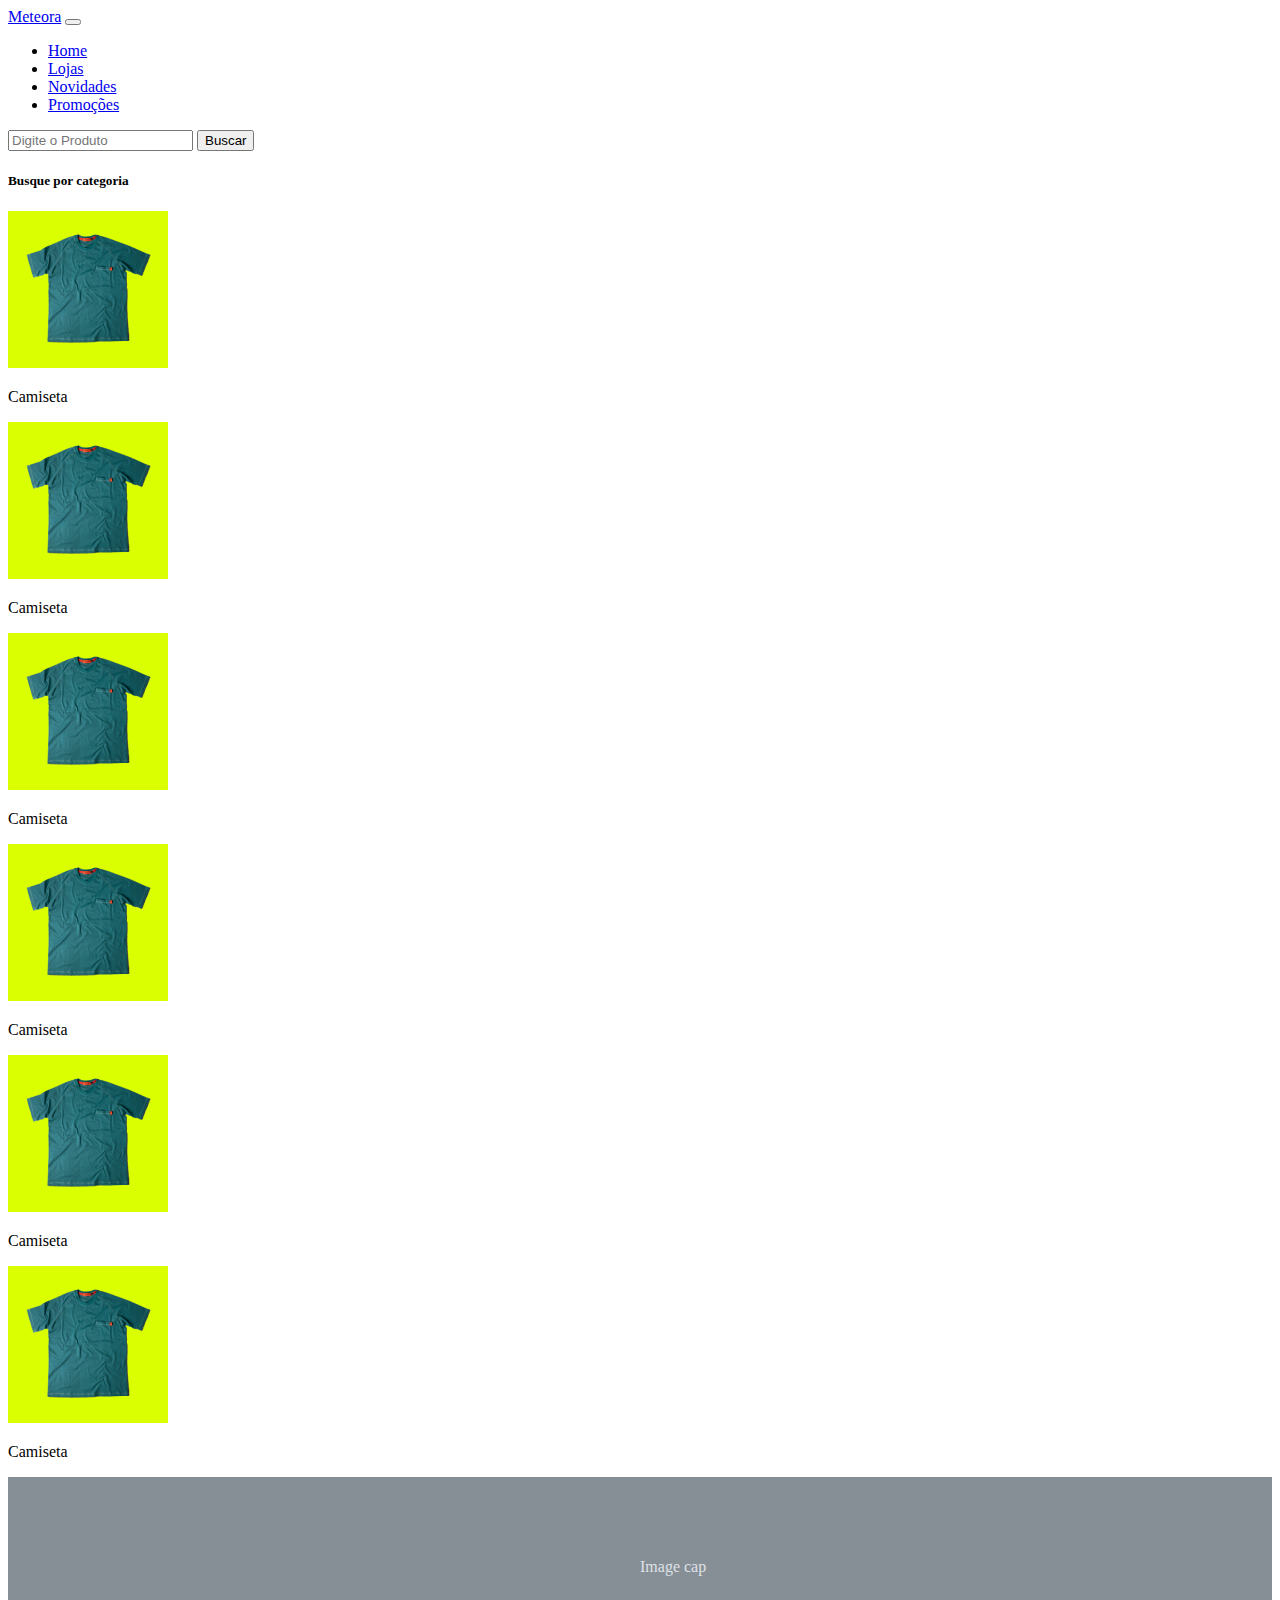
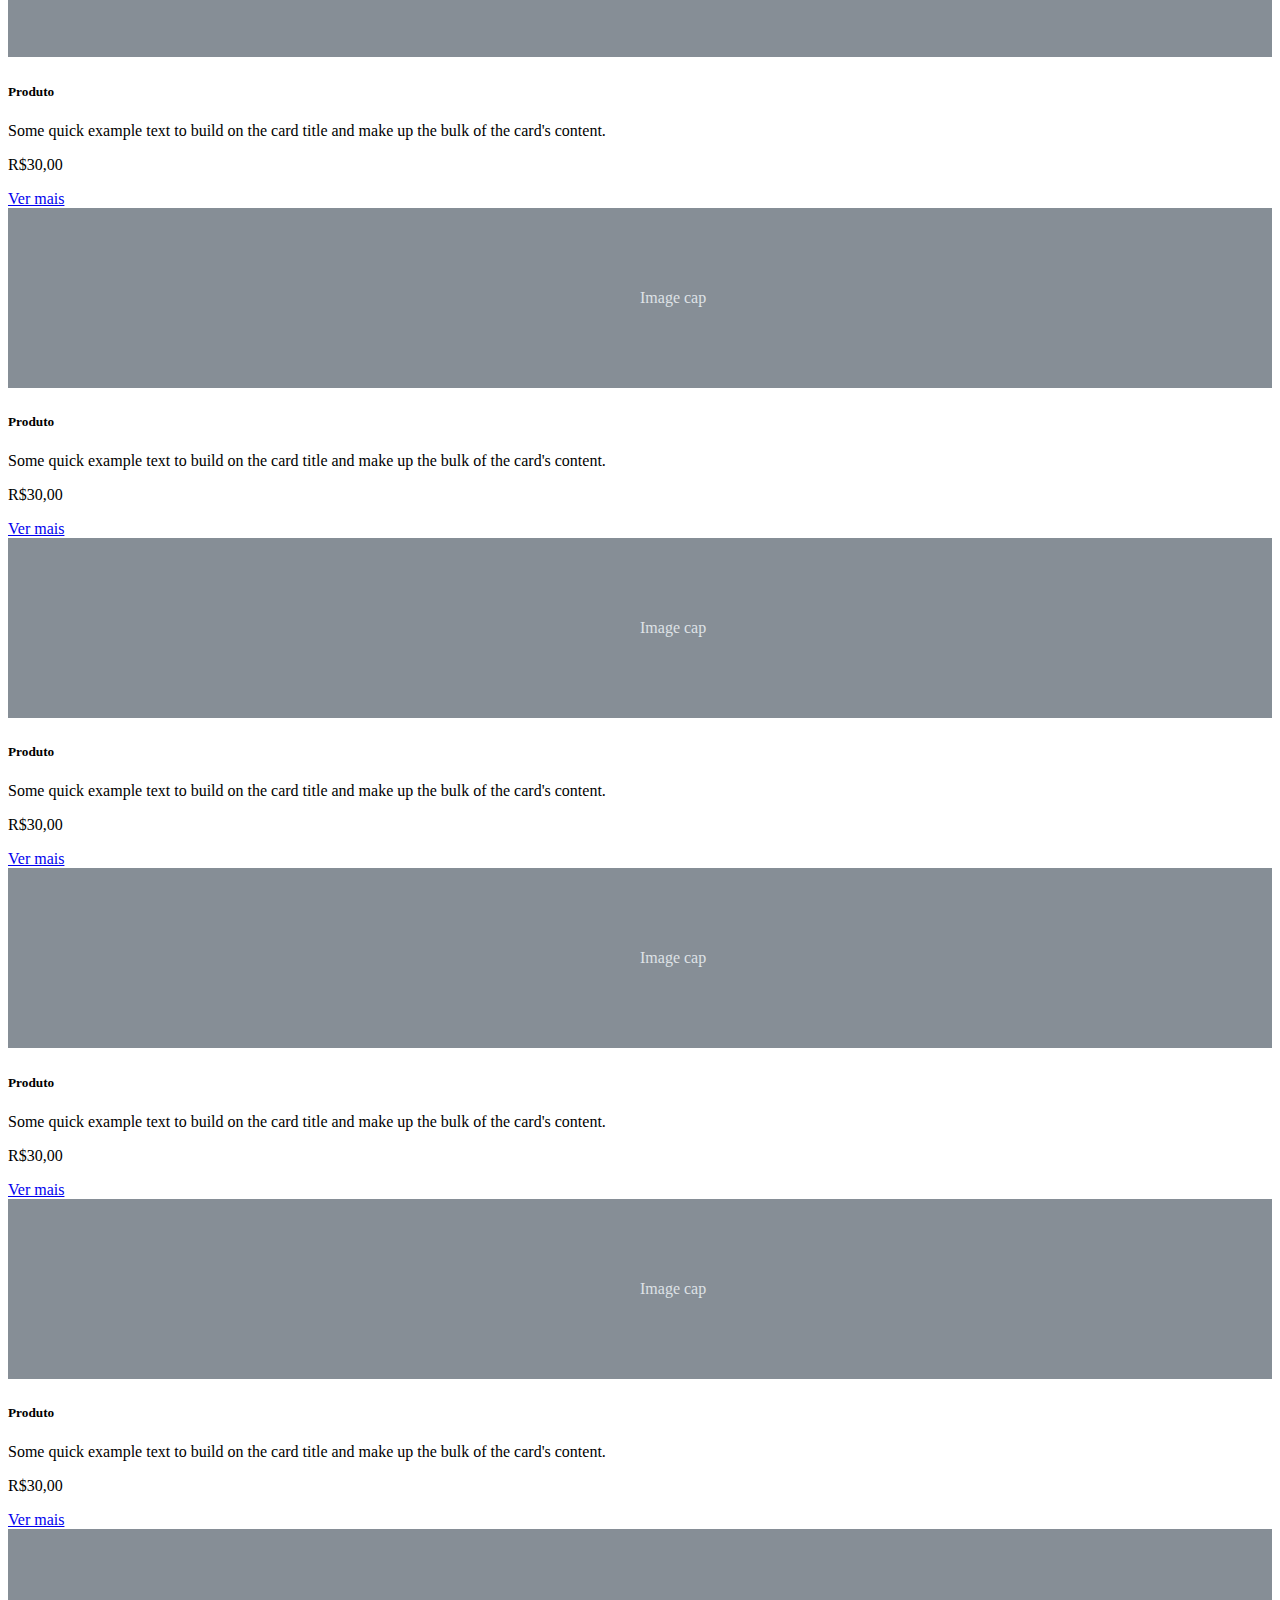
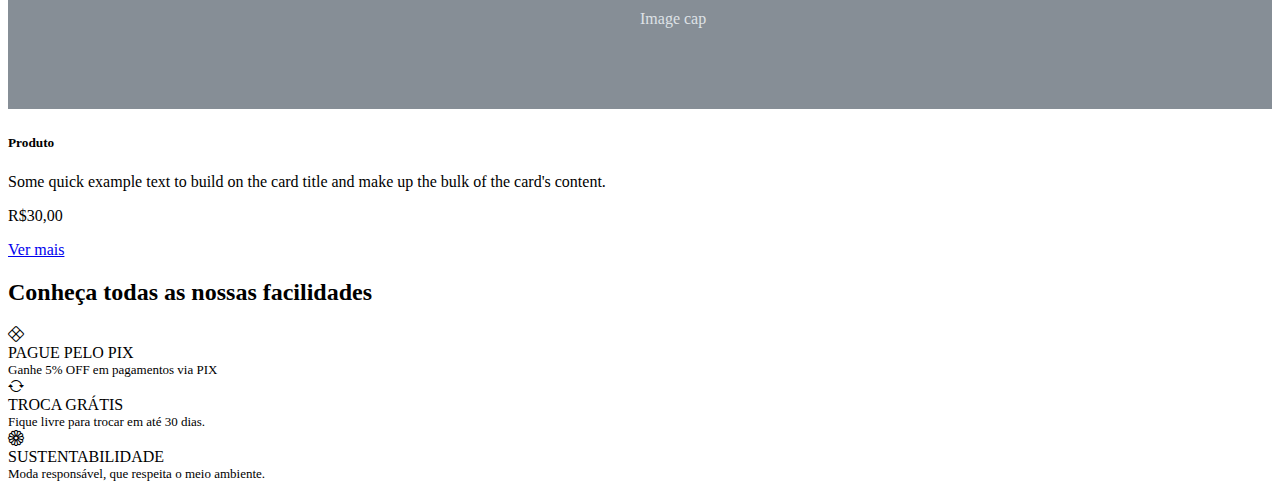
==== meteora/index.html @ bd333488 "Projeto meteora" ====
<!DOCTYPE html>
<html lang="en">

<head>
    <meta charset="UTF-8">
    <meta name="viewport" content="width=device-width, initial-scale=1.0">
    <link href="https://cdn.jsdelivr.net/npm/bootstrap@5.3.2/dist/css/bootstrap.min.css" rel="stylesheet"
        integrity="sha384-T3c6CoIi6uLrA9TneNEoa7RxnatzjcDSCmG1MXxSR1GAsXEV/Dwwykc2MPK8M2HN" crossorigin="anonymous">
    <link rel="stylesheet" href="https://cdn.jsdelivr.net/npm/bootstrap-icons@1.11.1/font/bootstrap-icons.css">
    <link rel="stylesheet" href="styles.css">
    <title>Meteora</title>
</head>

<body>

    <nav class="navbar navbar-expand-md bg-body-tertiary">

        <div class="container-fluid">
            <a class="navbar-brand" href="#">Meteora</a>
            <button class="navbar-toggler" type="button" data-bs-toggle="collapse"
                data-bs-target="#navbarSupportedContent" aria-controls="navbarSupportedContent" aria-expanded="false"
                aria-label="Toggle navigation">
                <span class="navbar-toggler-icon"></span>
            </button>
            <div class="collapse navbar-collapse" id="navbarSupportedContent">
                <ul class="navbar-nav me-auto ">
                    <li class="nav-item">
                        <a class="nav-link active" aria-current="page" href="#">Home</a>
                    </li>
                    <li class="nav-item">
                        <a class="nav-link" href="#">Lojas</a>
                    </li>
                    <li class="nav-item">
                        <a class="nav-link" href="#">Novidades</a>
                    </li>
                    <li class="nav-item">
                        <a class="nav-link" href="#">Promoções</a>
                    </li>
                </ul>
                <form class="d-flex" role="search">
                    <input class="form-control me-2" type="search" placeholder="Digite o Produto" aria-label="Search">
                    <button class="btn btn-outline-success" type="submit">Buscar</button>
                </form>
            </div>
        </div>

    </nav>

    

    <!-- <div id="carouselExampleCaptions" class="carousel slide" data-bs-ride="carousel">
        <div class="carousel-indicators">
            <button type="button" data-bs-target="#carouselExampleCaptions" data-bs-slide-to="0" class="active"
                aria-current="true" aria-label="Slide 1"></button>
            <button type="button" data-bs-target="#carouselExampleCaptions" data-bs-slide-to="1"
                aria-label="Slide 2"></button>
            <button type="button" data-bs-target="#carouselExampleCaptions" data-bs-slide-to="2"
                aria-label="Slide 3"></button>
        </div>
        <div class="carousel-inner">
            <div class="carousel-item active">
                <svg class="bd-placeholder-img bd-placeholder-img-lg d-block w-100" width="800" height="400"
                    xmlns="http://www.w3.org/2000/svg" role="img" aria-label="Placeholder: First slide"
                    preserveAspectRatio="xMidYMid slice" focusable="false">
                    <title>Placeholder</title>
                    <rect width="100%" height="100%" fill="#777"></rect><text x="50%" y="50%" fill="#555"
                        dy=".3em">First slide</text>
                </svg>
                <div class="carousel-caption d-none d-md-block">
                    <h5>First slide label</h5>
                    <p>Some representative placeholder content for the first slide.</p>
                </div>
            </div>
            <div class="carousel-item">
                <svg class="bd-placeholder-img bd-placeholder-img-lg d-block w-100" width="800" height="400"
                    xmlns="http://www.w3.org/2000/svg" role="img" aria-label="Placeholder: Second slide"
                    preserveAspectRatio="xMidYMid slice" focusable="false">
                    <title>Placeholder</title>
                    <rect width="100%" height="100%" fill="#666"></rect><text x="50%" y="50%" fill="#444"
                        dy=".3em">Second slide</text>
                </svg>
                <div class="carousel-caption d-none d-md-block">
                    <h5>Second slide label</h5>
                    <p>Some representative placeholder content for the second slide.</p>
                </div>
            </div>
            <div class="carousel-item">
                <svg class="bd-placeholder-img bd-placeholder-img-lg d-block w-100" width="800" height="400"
                    xmlns="http://www.w3.org/2000/svg" role="img" aria-label="Placeholder: Third slide"
                    preserveAspectRatio="xMidYMid slice" focusable="false">
                    <title>Placeholder</title>
                    <rect width="100%" height="100%" fill="#555"></rect><text x="50%" y="50%" fill="#333"
                        dy=".3em">Third slide</text>
                </svg>
                <div class="carousel-caption d-none d-md-block">
                    <h5>Third slide label</h5>
                    <p>Some representative placeholder content for the third slide.</p>
                </div>
            </div>
        </div>
        <button class="carousel-control-prev" type="button" data-bs-target="#carouselExampleCaptions"
            data-bs-slide="prev">
            <span class="carousel-control-prev-icon" aria-hidden="true"></span>
            <span class="visually-hidden">Previous</span>
        </button>
        <button class="carousel-control-next" type="button" data-bs-target="#carouselExampleCaptions"
            data-bs-slide="next">
            <span class="carousel-control-next-icon" aria-hidden="true"></span>
            <span class="visually-hidden">Next</span>
        </button>
    </div> -->

    <h5 class="text-center">Busque por categoria</h5>

    <div class=" container row g-4 mx-auto ">

        <div class="col-6 col-md-4 col-xxl-2">
            <div class="card">
                <img class="card-img-top" src="assets/images/camiseta.png" alt="Card image cap">
                <div class="card-header bg-black">
                    <p class="text-center text-white">Camiseta</p>
                </div>
            </div>
        </div>

        <div class="col-6 col-md-4 col-xxl-2">
            <div class="card">
                <img class="card-img-top" src="assets/images/camiseta.png" alt="Card image cap">
                <div class="card-header bg-black">
                    <p class="text-center text-white">Camiseta</p>
                </div>
            </div>
        </div>

        <div class="col-6 col-md-4 col-xxl-2">
            <div class="card">
                <img class="card-img-top" src="assets/images/camiseta.png" alt="Card image cap">
                <div class="card-header bg-black">
                    <p class="text-center text-white">Camiseta</p>
                </div>
            </div>
        </div>

        <div class="col-6 col-md-4 col-xxl-2">
            <div class="card">
                <img class="card-img-top" src="assets/images/camiseta.png" alt="Card image cap">
                <div class="card-header bg-black">
                    <p class="text-center text-white">Camiseta</p>
                </div>
            </div>
        </div>

        <div class="col-6 col-md-4 col-xxl-2">
            <div class="card">
                <img class="card-img-top" src="assets/images/camiseta.png" alt="Card image cap">
                <div class="card-header bg-black">
                    <p class="text-center text-white">Camiseta</p>
                </div>
            </div>
        </div>

        <div class="col-6 col-md-4 col-xxl-2">
            <div class="card">
                <img class="card-img-top" src="assets/images/camiseta.png" alt="Card image cap">
                <div class="card-header bg-black">
                    <p class="text-center text-white">Camiseta</p>
                </div>
            </div>
        </div>

    </div>

    <div class="container row mx-auto">

        <div class="col-12 col-md-6 col-xxl-4 pb-4">
            <div class="card">
                <svg class="bd-placeholder-img card-img-top" width="100%" height="180"
                    xmlns="http://www.w3.org/2000/svg" role="img" aria-label="Placeholder: Image cap"
                    preserveAspectRatio="xMidYMid slice" focusable="false">
                    <title>Placeholder</title>
                    <rect width="100%" height="100%" fill="#868e96"></rect><text x="50%" y="50%" fill="#dee2e6"
                        dy=".3em">Image
                        cap</text>
                </svg>
                <div class="card-body">
                    <h5 class="card-title">Produto</h5>
                    <p class="card-text">Some quick example text to build on the card title and make up the bulk of the
                        card's
                        content.</p>
                    <p>R$30,00</p>
                    <a href="#" class="btn btn-primary">Ver mais</a>
                </div>
            </div>
        </div>

        <div class="col-12 col-md-6 col-xxl-4 pb-4">
            <div class="card">
                <svg class="bd-placeholder-img card-img-top" width="100%" height="180"
                    xmlns="http://www.w3.org/2000/svg" role="img" aria-label="Placeholder: Image cap"
                    preserveAspectRatio="xMidYMid slice" focusable="false">
                    <title>Placeholder</title>
                    <rect width="100%" height="100%" fill="#868e96"></rect><text x="50%" y="50%" fill="#dee2e6"
                        dy=".3em">Image
                        cap</text>
                </svg>
                <div class="card-body">
                    <h5 class="card-title">Produto</h5>
                    <p class="card-text">Some quick example text to build on the card title and make up the bulk of the
                        card's
                        content.</p>
                    <p>R$30,00</p>
                    <a href="#" class="btn btn-primary">Ver mais</a>
                </div>
            </div>
        </div>

        <div class="col-12 col-md-6 col-xxl-4 pb-4">
            <div class="card">
                <svg class="bd-placeholder-img card-img-top" width="100%" height="180"
                    xmlns="http://www.w3.org/2000/svg" role="img" aria-label="Placeholder: Image cap"
                    preserveAspectRatio="xMidYMid slice" focusable="false">
                    <title>Placeholder</title>
                    <rect width="100%" height="100%" fill="#868e96"></rect><text x="50%" y="50%" fill="#dee2e6"
                        dy=".3em">Image
                        cap</text>
                </svg>
                <div class="card-body">
                    <h5 class="card-title">Produto</h5>
                    <p class="card-text">Some quick example text to build on the card title and make up the bulk of the
                        card's
                        content.</p>
                    <p>R$30,00</p>
                    <a href="#" class="btn btn-primary">Ver mais</a>
                </div>
            </div>
        </div>

        <div class="col-12 col-md-6 col-xxl-4 pb-4">
            <div class="card">
                <svg class="bd-placeholder-img card-img-top" width="100%" height="180"
                    xmlns="http://www.w3.org/2000/svg" role="img" aria-label="Placeholder: Image cap"
                    preserveAspectRatio="xMidYMid slice" focusable="false">
                    <title>Placeholder</title>
                    <rect width="100%" height="100%" fill="#868e96"></rect><text x="50%" y="50%" fill="#dee2e6"
                        dy=".3em">Image
                        cap</text>
                </svg>
                <div class="card-body">
                    <h5 class="card-title">Produto</h5>
                    <p class="card-text">Some quick example text to build on the card title and make up the bulk of the
                        card's
                        content.</p>
                    <p>R$30,00</p>
                    <a href="#" class="btn btn-primary">Ver mais</a>
                </div>
            </div>
        </div>

        <div class="col-12 col-md-6 col-xxl-4 pb-4">
            <div class="card">
                <svg class="bd-placeholder-img card-img-top" width="100%" height="180"
                    xmlns="http://www.w3.org/2000/svg" role="img" aria-label="Placeholder: Image cap"
                    preserveAspectRatio="xMidYMid slice" focusable="false">
                    <title>Placeholder</title>
                    <rect width="100%" height="100%" fill="#868e96"></rect><text x="50%" y="50%" fill="#dee2e6"
                        dy=".3em">Image
                        cap</text>
                </svg>
                <div class="card-body">
                    <h5 class="card-title">Produto</h5>
                    <p class="card-text">Some quick example text to build on the card title and make up the bulk of the
                        card's
                        content.</p>
                    <p>R$30,00</p>
                    <a href="#" class="btn btn-primary">Ver mais</a>
                </div>
            </div>
        </div>

        <div class="col-12 col-md-6 col-xxl-4 pb-4">
            <div class="card">
                <svg class="bd-placeholder-img card-img-top" width="100%" height="180"
                    xmlns="http://www.w3.org/2000/svg" role="img" aria-label="Placeholder: Image cap"
                    preserveAspectRatio="xMidYMid slice" focusable="false">
                    <title>Placeholder</title>
                    <rect width="100%" height="100%" fill="#868e96"></rect><text x="50%" y="50%" fill="#dee2e6"
                        dy=".3em">Image
                        cap</text>
                </svg>
                <div class="card-body">
                    <h5 class="card-title">Produto</h5>
                    <p class="card-text">Some quick example text to build on the card title and make up the bulk of the
                        card's
                        content.</p>
                    <p>R$30,00</p>
                    <a href="#" class="btn btn-primary">Ver mais</a>
                </div>
            </div>
        </div>

    </div>

    <section class="pb-4">

        <h2 class="text-center">Conheça todas as nossas facilidades</h2>

        <div class="d-flex flex-column flex-lg-row align-items-center justify-content-center gap-3 px-3">
            <div class="divs-facilidades d-flex align-items-center">
                <div><i class="bi bi-x-diamond fs-1"></i></div>
                <div>
                    <div class="ms-3 mb-1">PAGUE PELO PIX</div>
                    <div class="texto-menor ms-3">Ganhe 5% OFF em
                        pagamentos via PIX</div>
                </div>
            </div>

            <div class="divs-facilidades d-flex align-items-center">
                <div><i class="bi bi-arrow-repeat fs-1"></i></div>
                <div>
                    <div class="ms-3 mb-1">TROCA GRÁTIS</div>
                    <div class="texto-menor ms-3">Fique livre para trocar em até 30 dias.</div>
                </div>
            </div>

            <div class="divs-facilidades d-flex align-items-center">
                <div><i class="bi bi-flower1 fs-1"></i></div>
                <div>
                    <div class="ms-3 mb-1">SUSTENTABILIDADE</div>
                    <div class="texto-menor ms-3">Moda responsável, que respeita o meio ambiente.</div>
                </div>
            </div>
        </div>

    </section>


    <script src="https://cdn.jsdelivr.net/npm/bootstrap@5.3.2/dist/js/bootstrap.bundle.min.js"
        integrity="sha384-C6RzsynM9kWDrMNeT87bh95OGNyZPhcTNXj1NW7RuBCsyN/o0jlpcV8Qyq46cDfL"
        crossorigin="anonymous"></script>
</body>

</html>
---- meteora/styles.css ----
.texto-menor {
    font-size: 13px ;
}

.divs-facilidades {
    width: 325px;
}
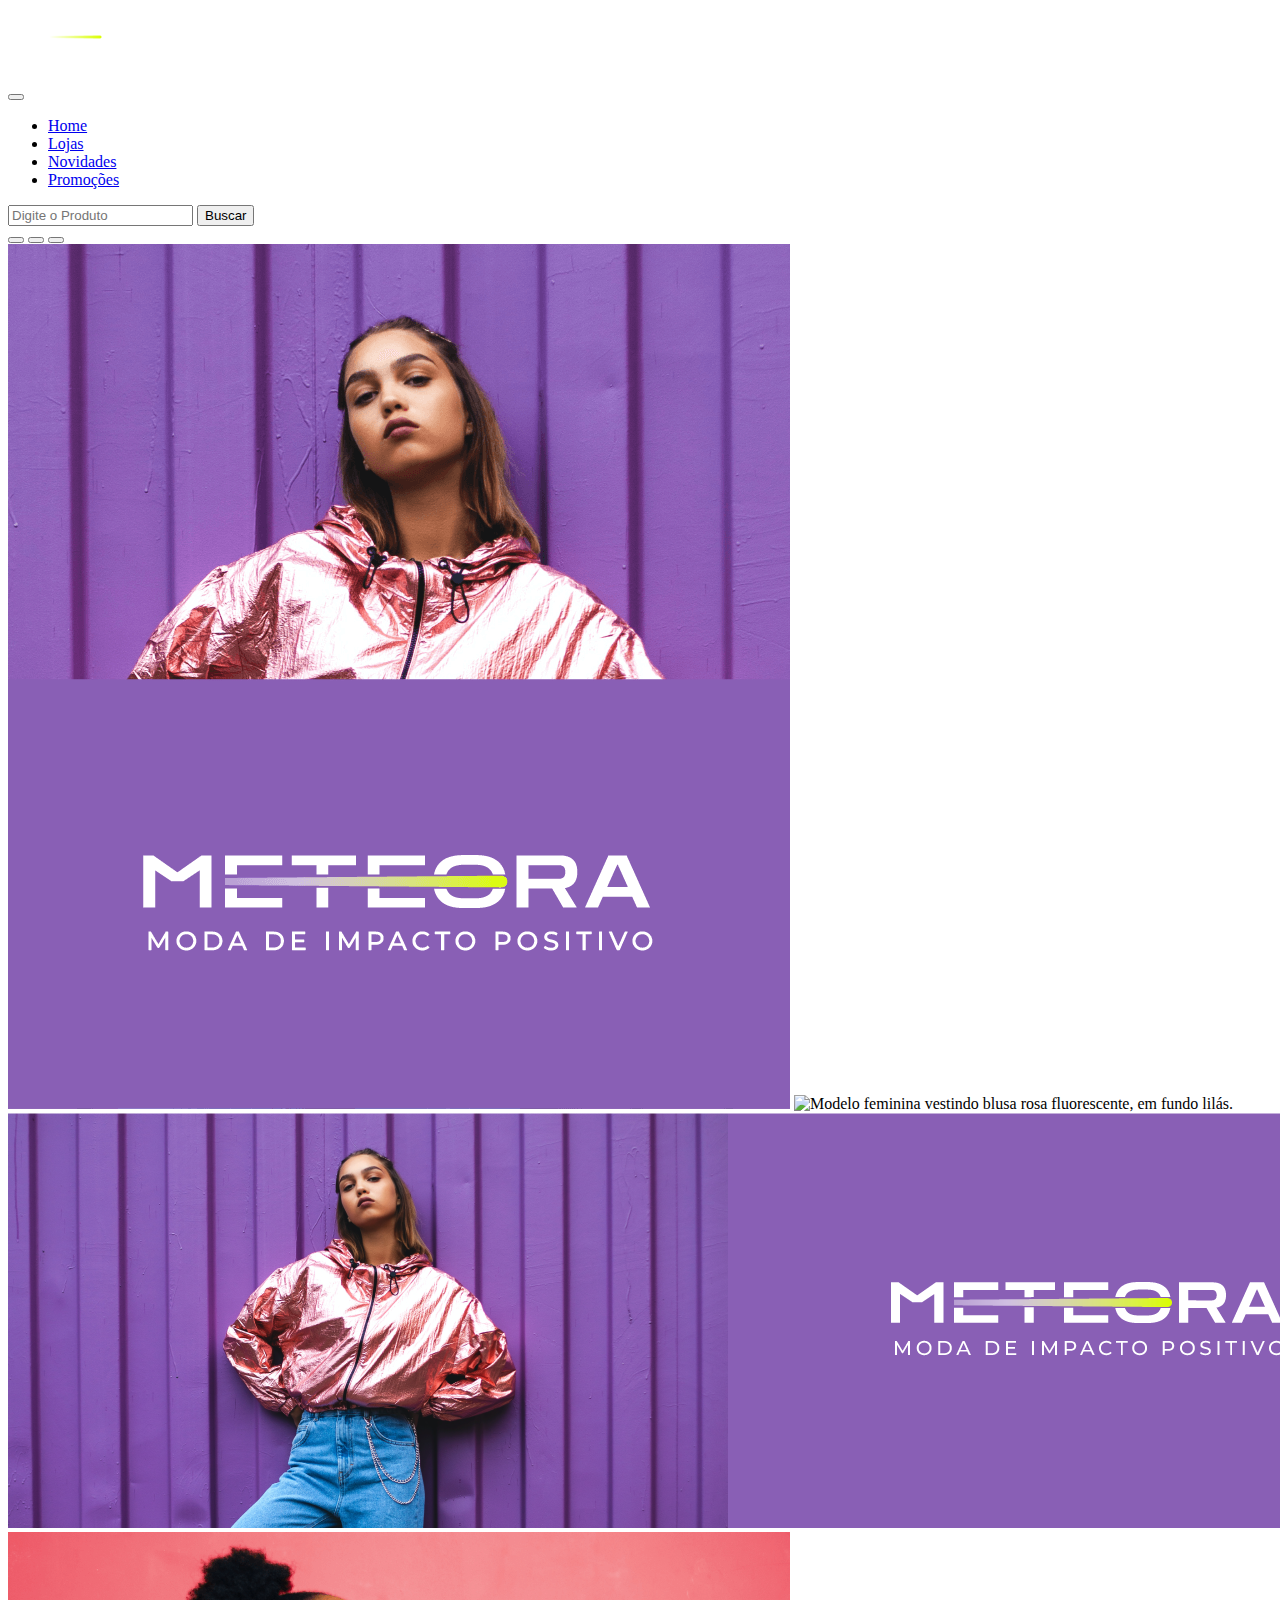
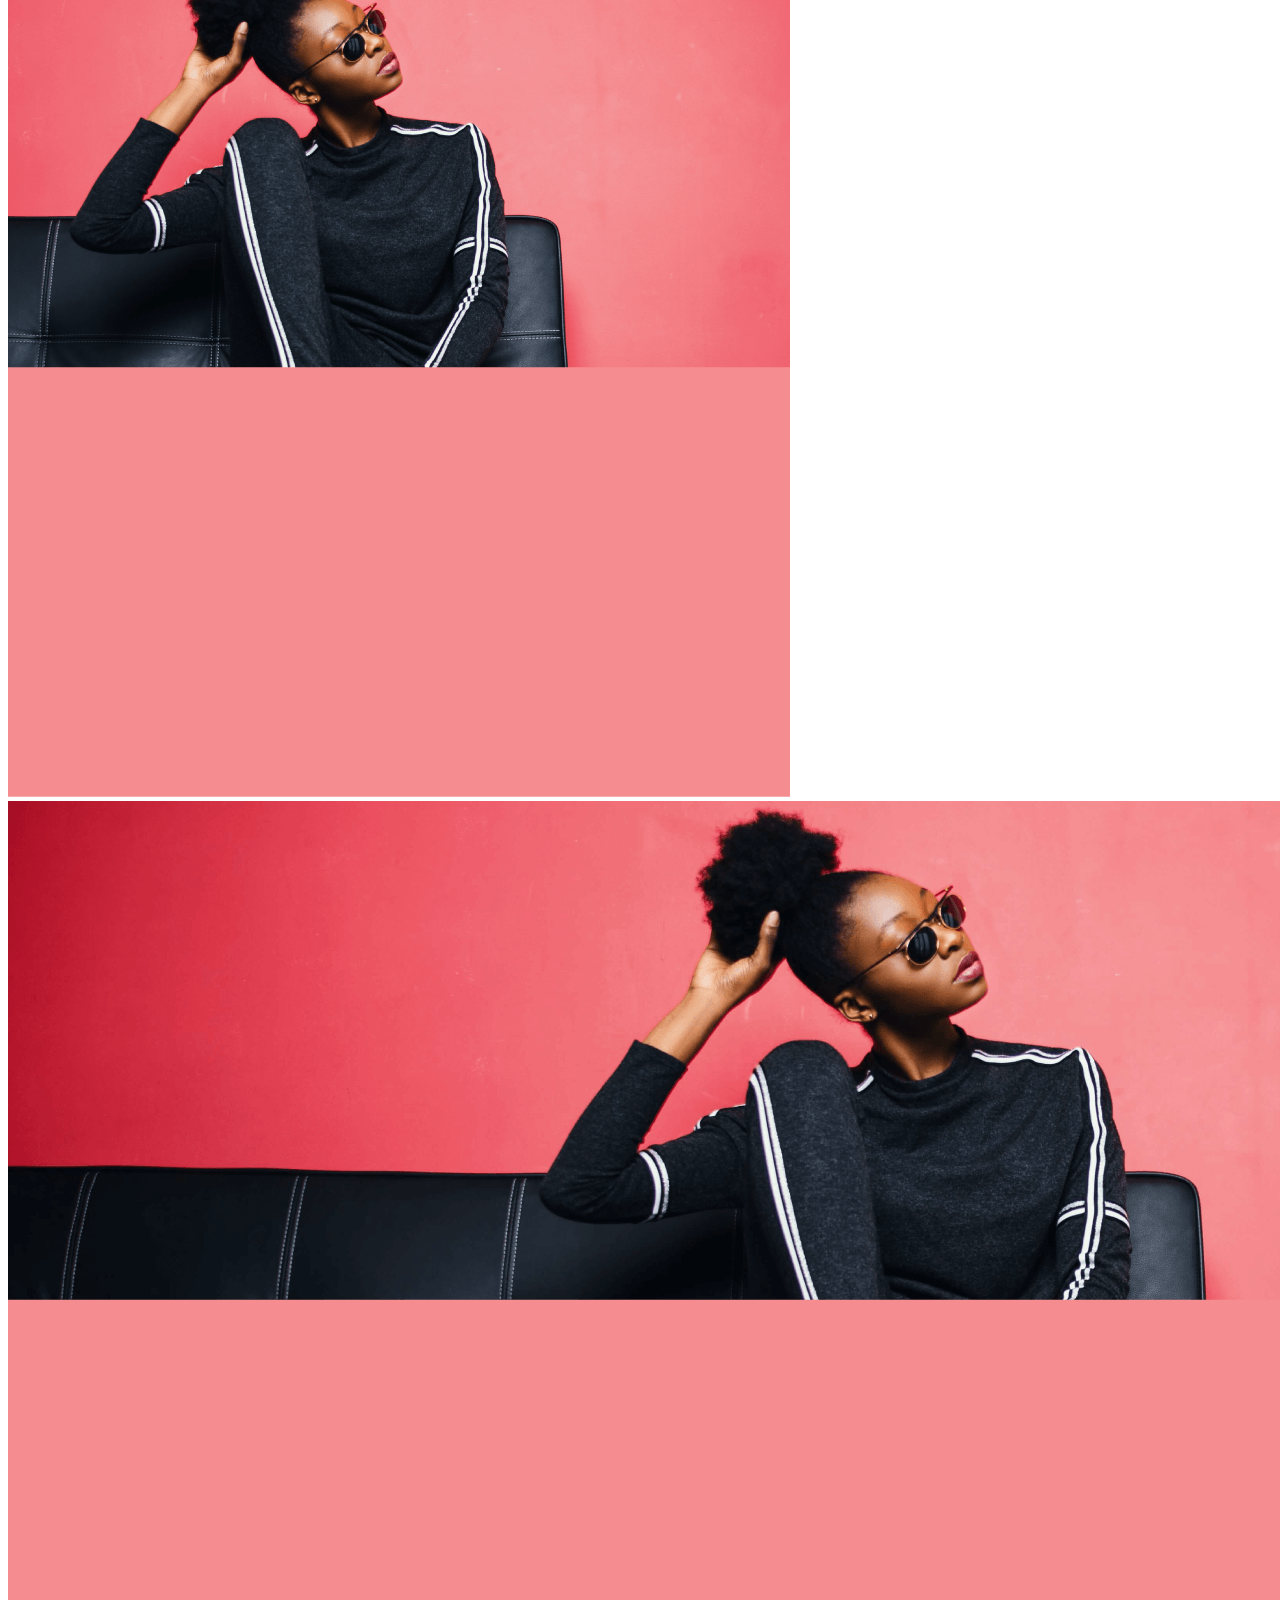
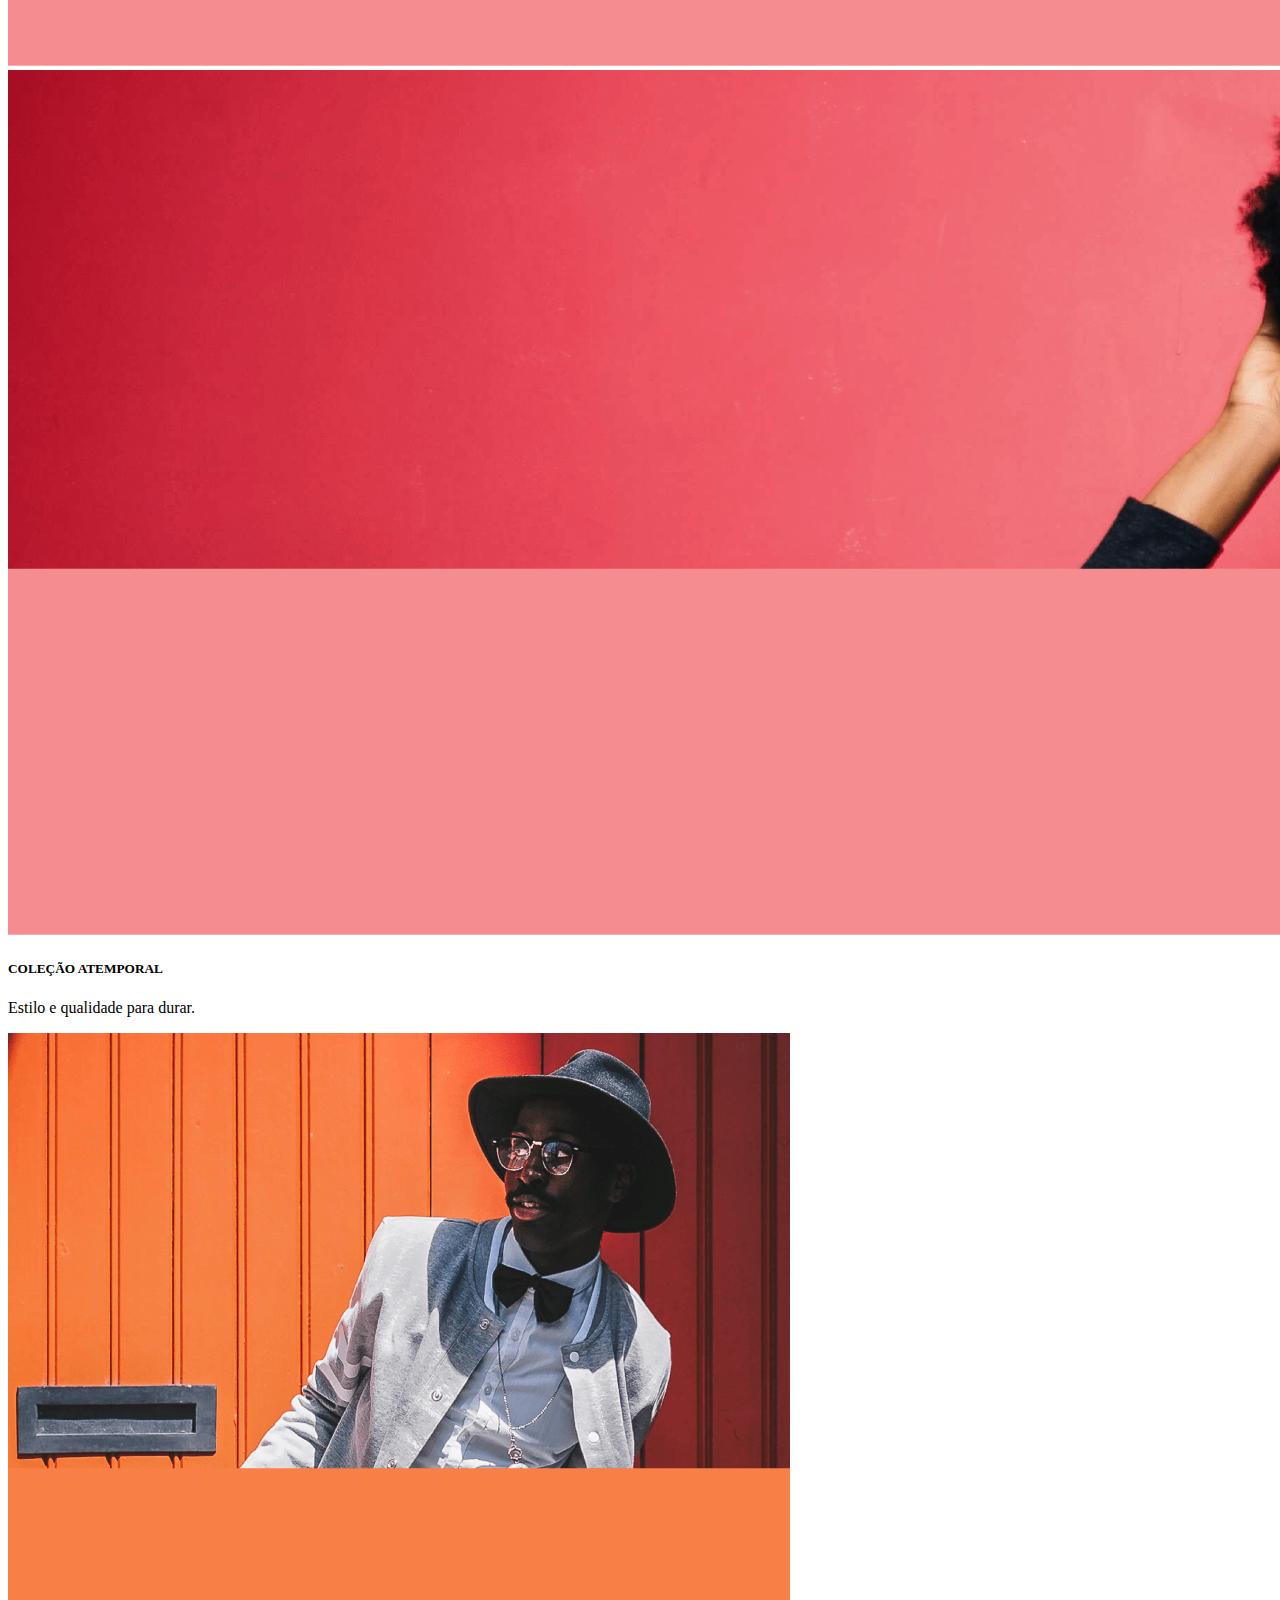
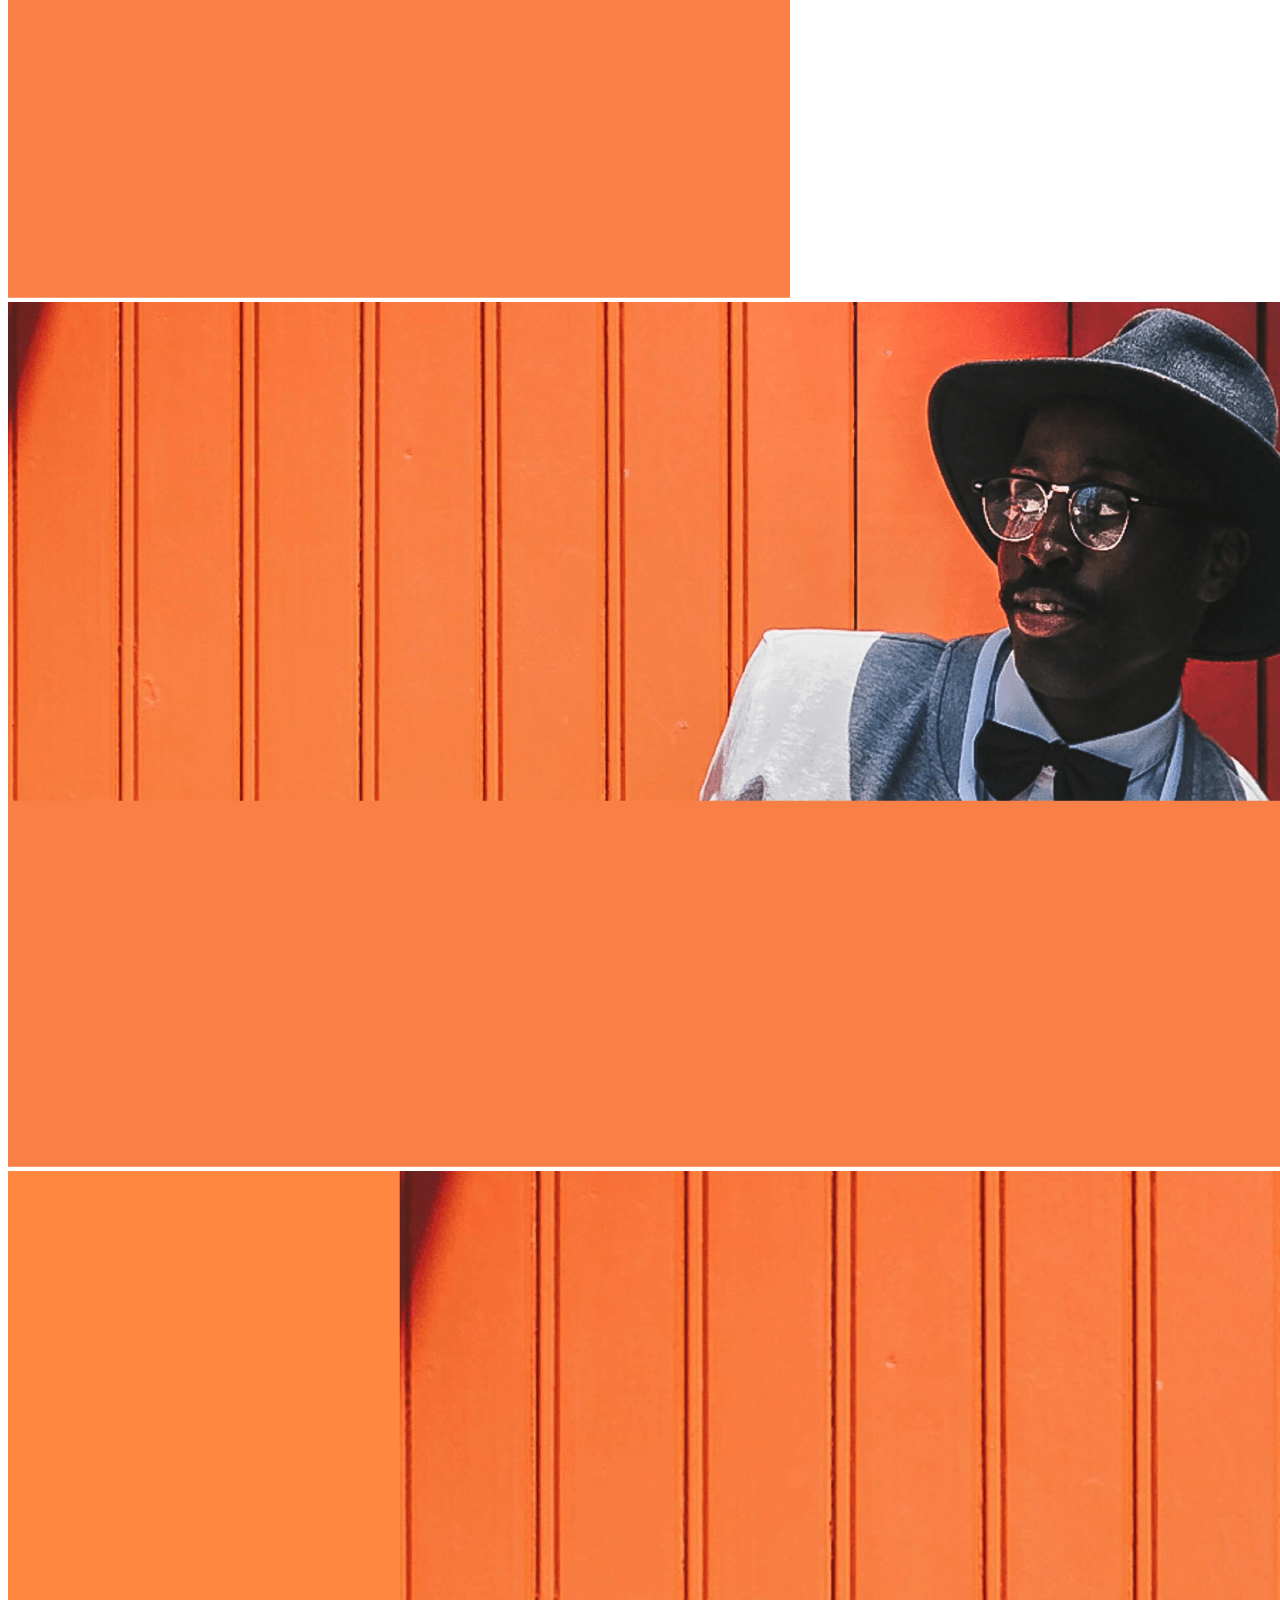
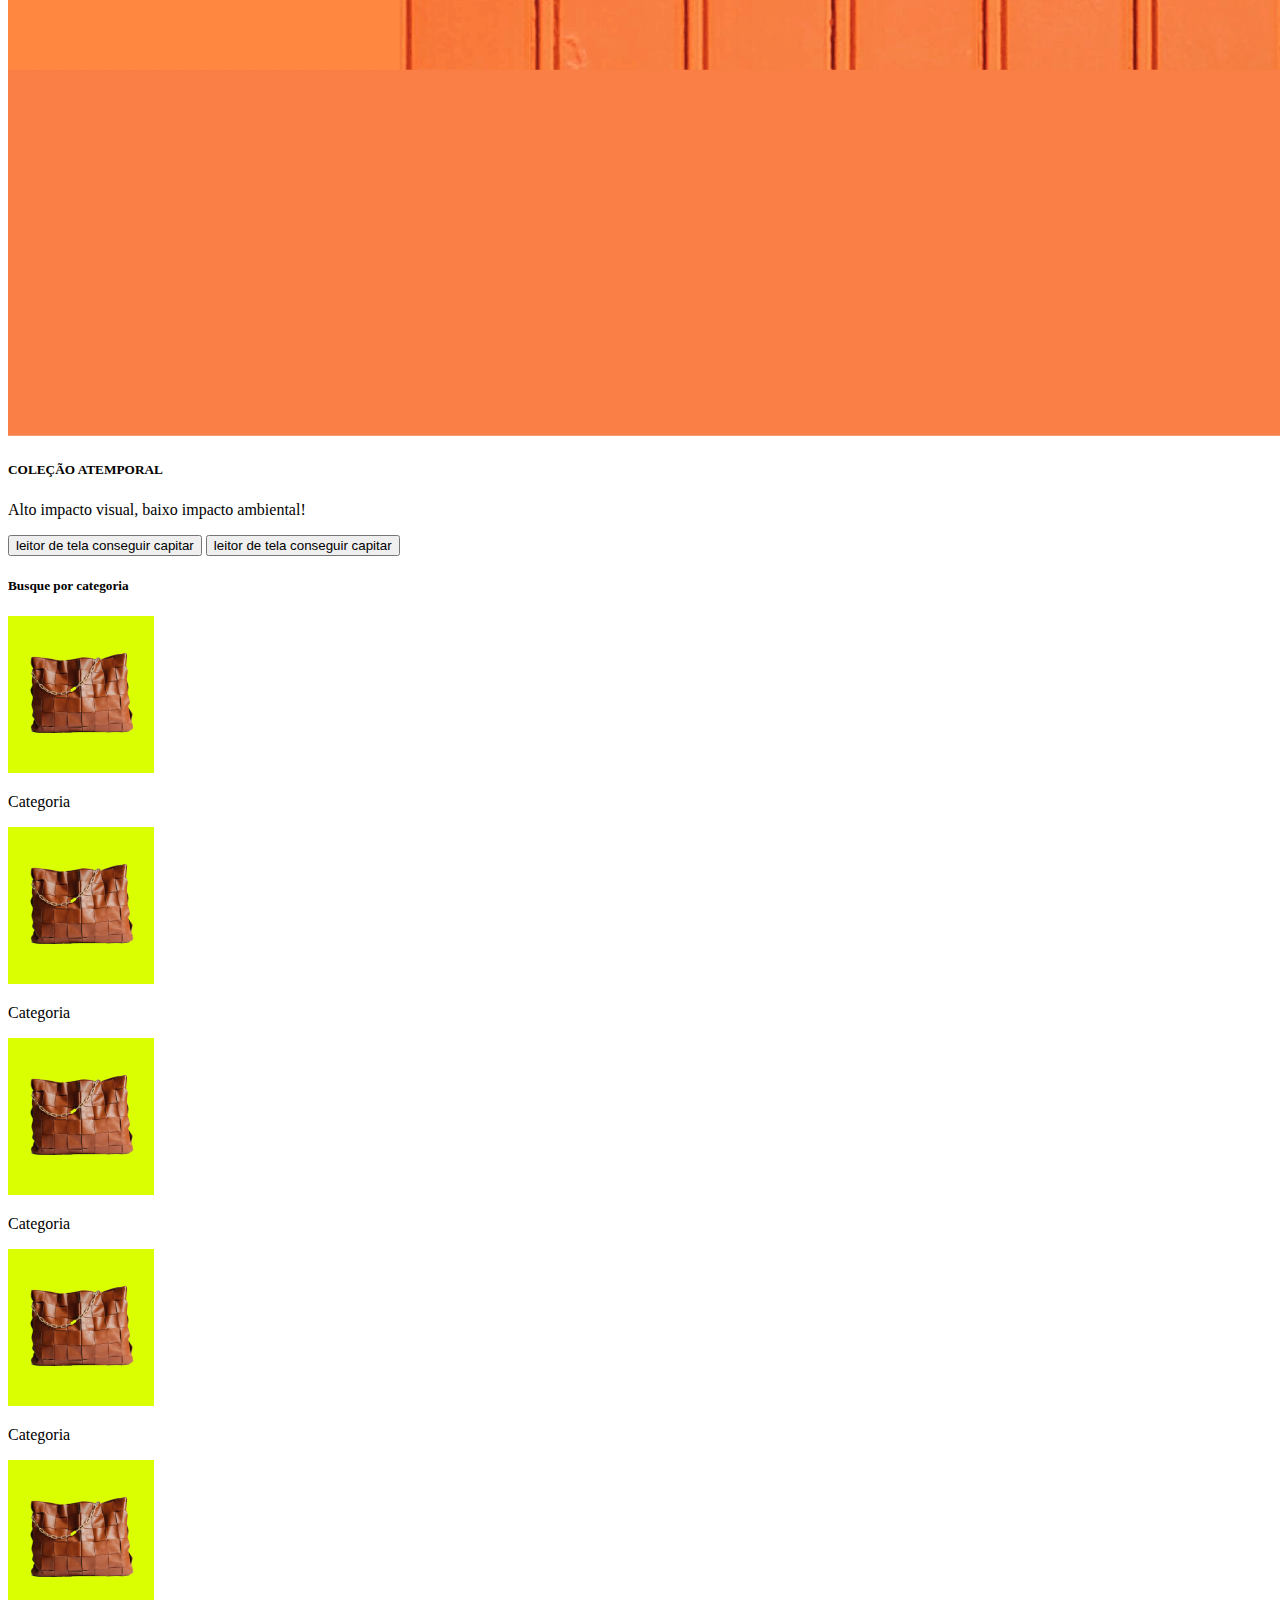
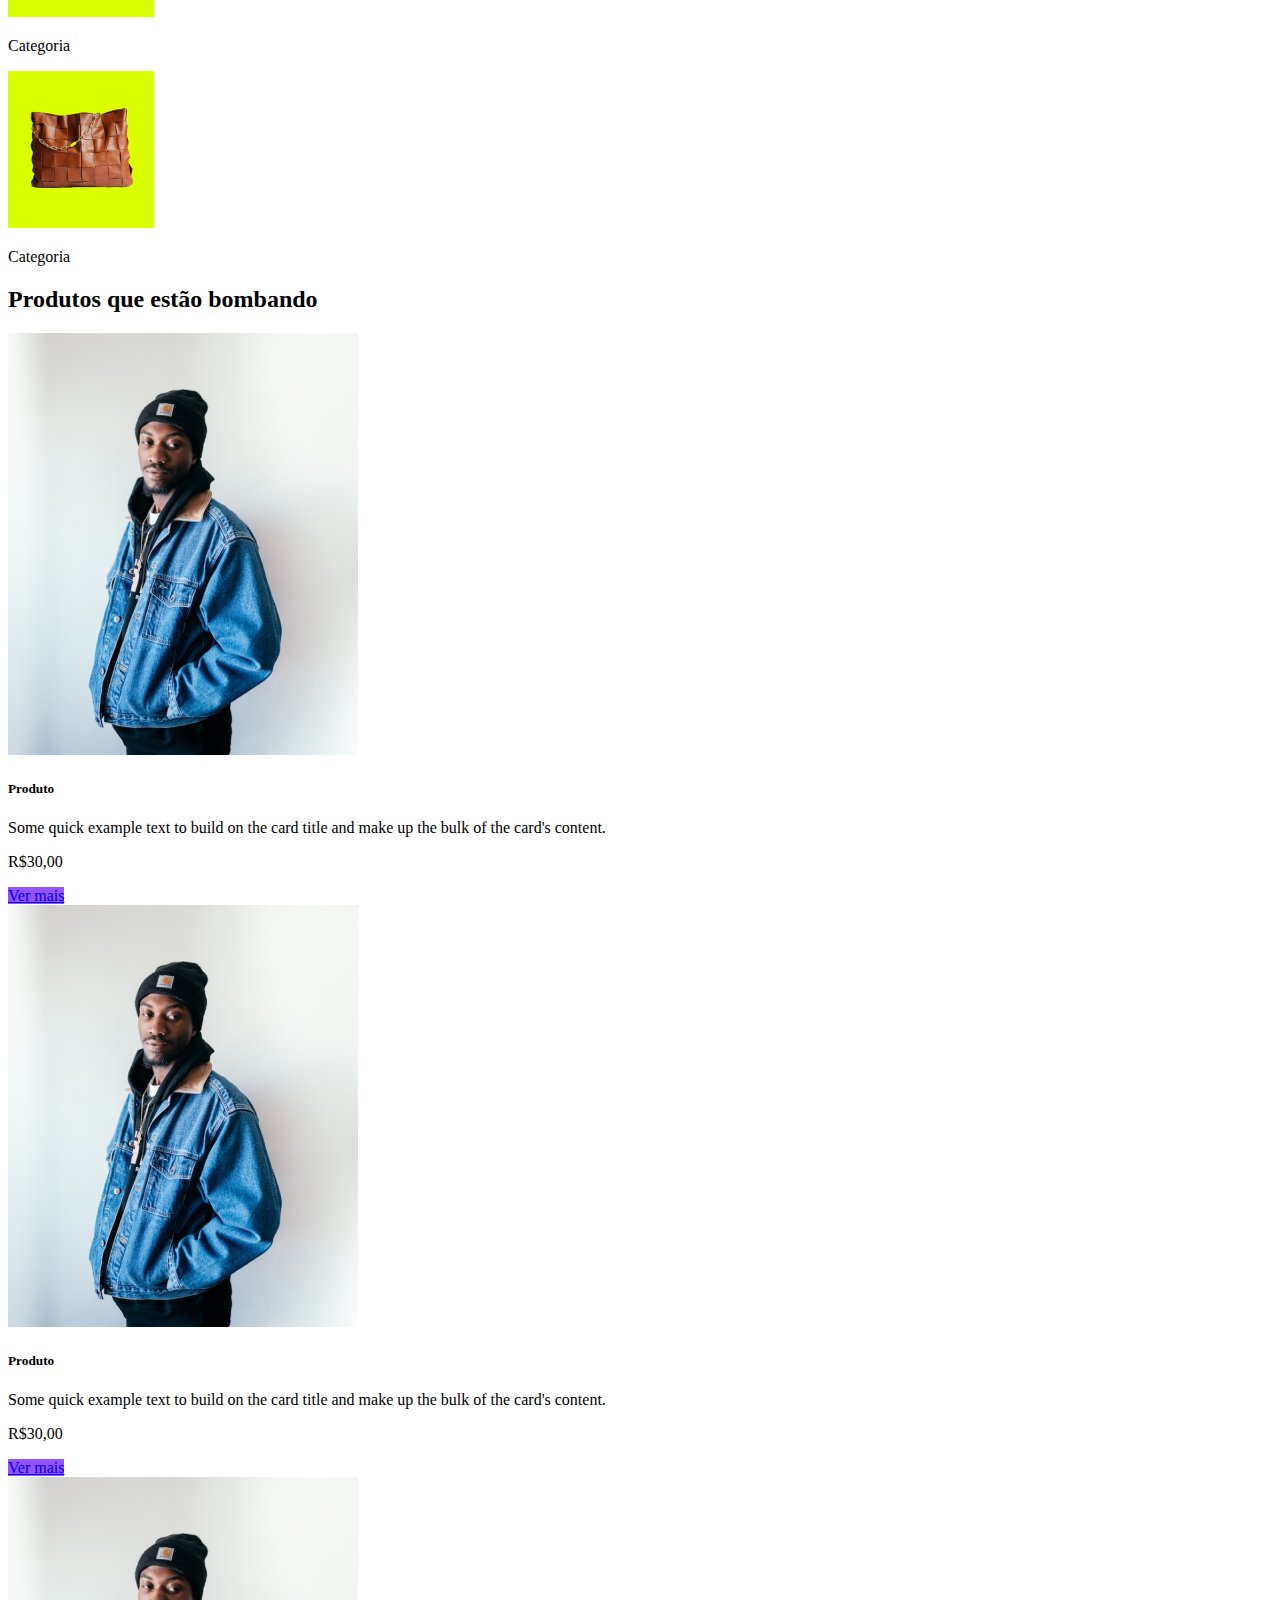
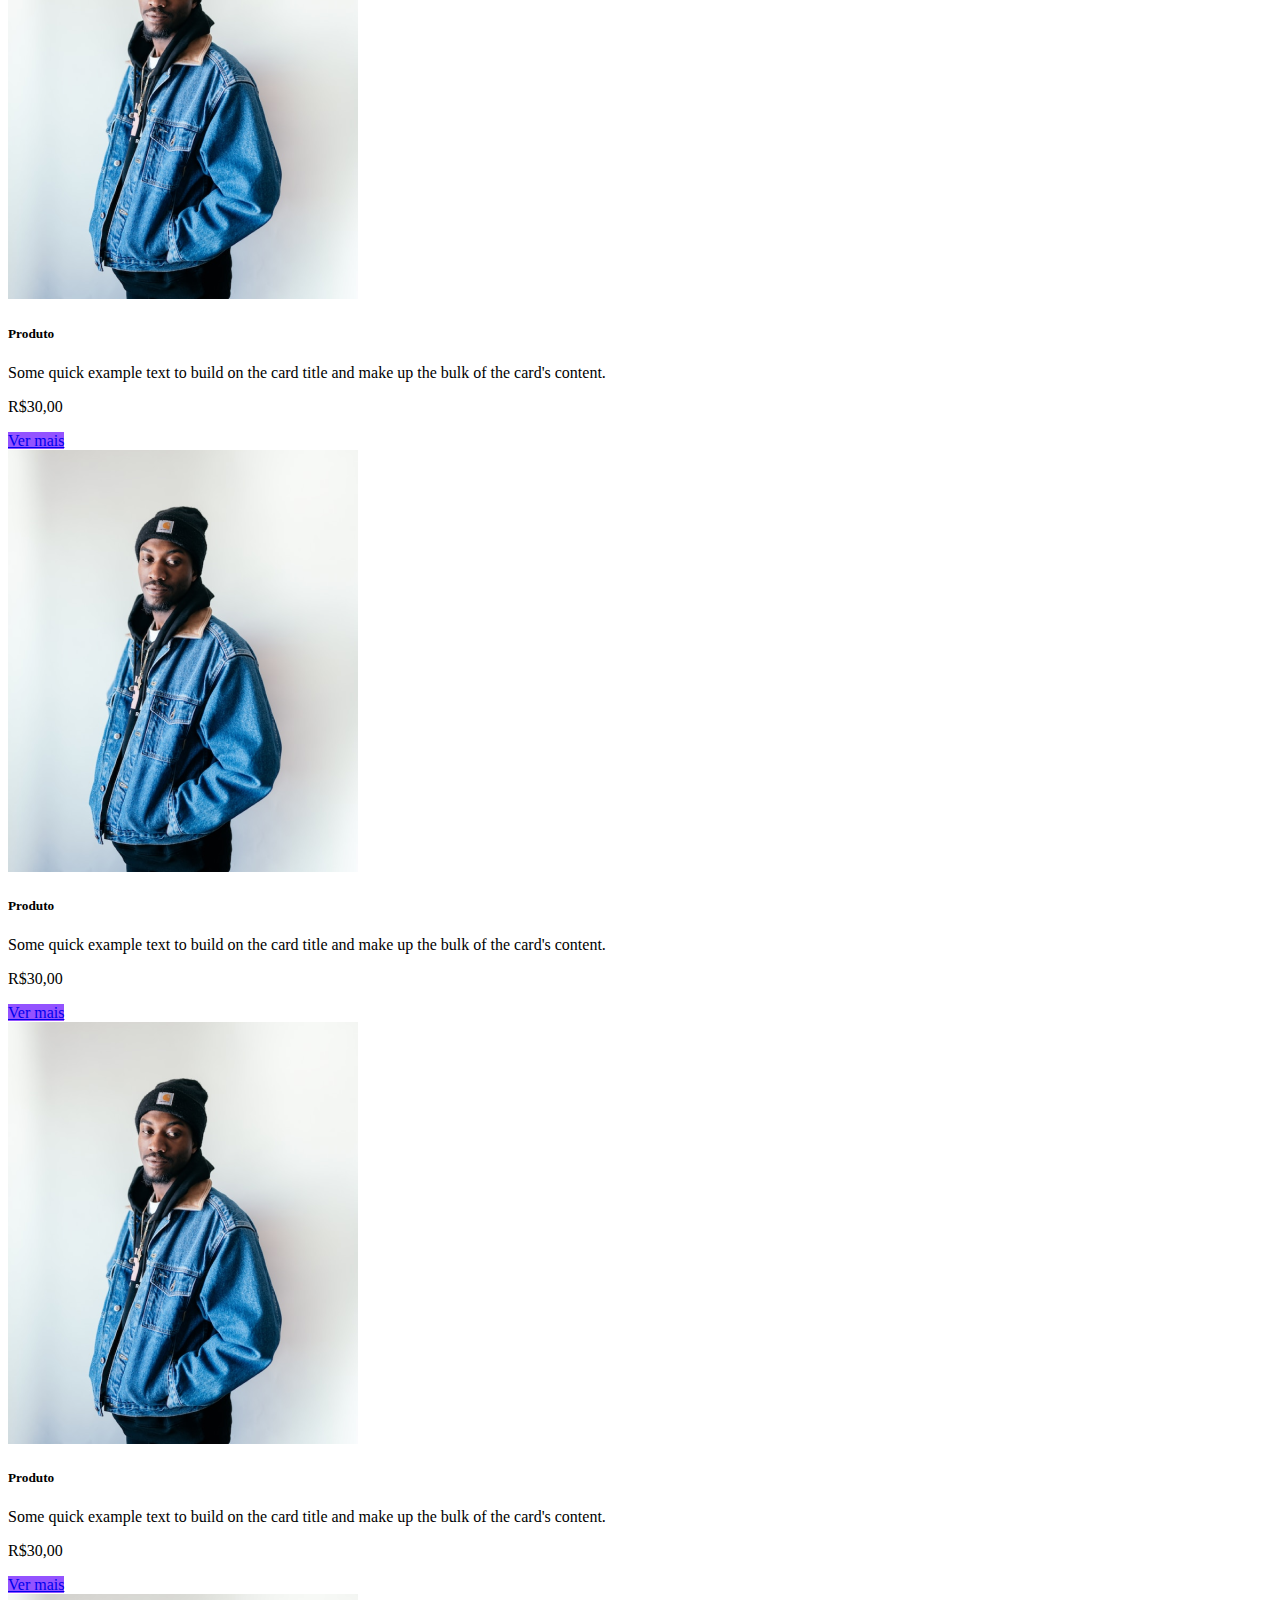
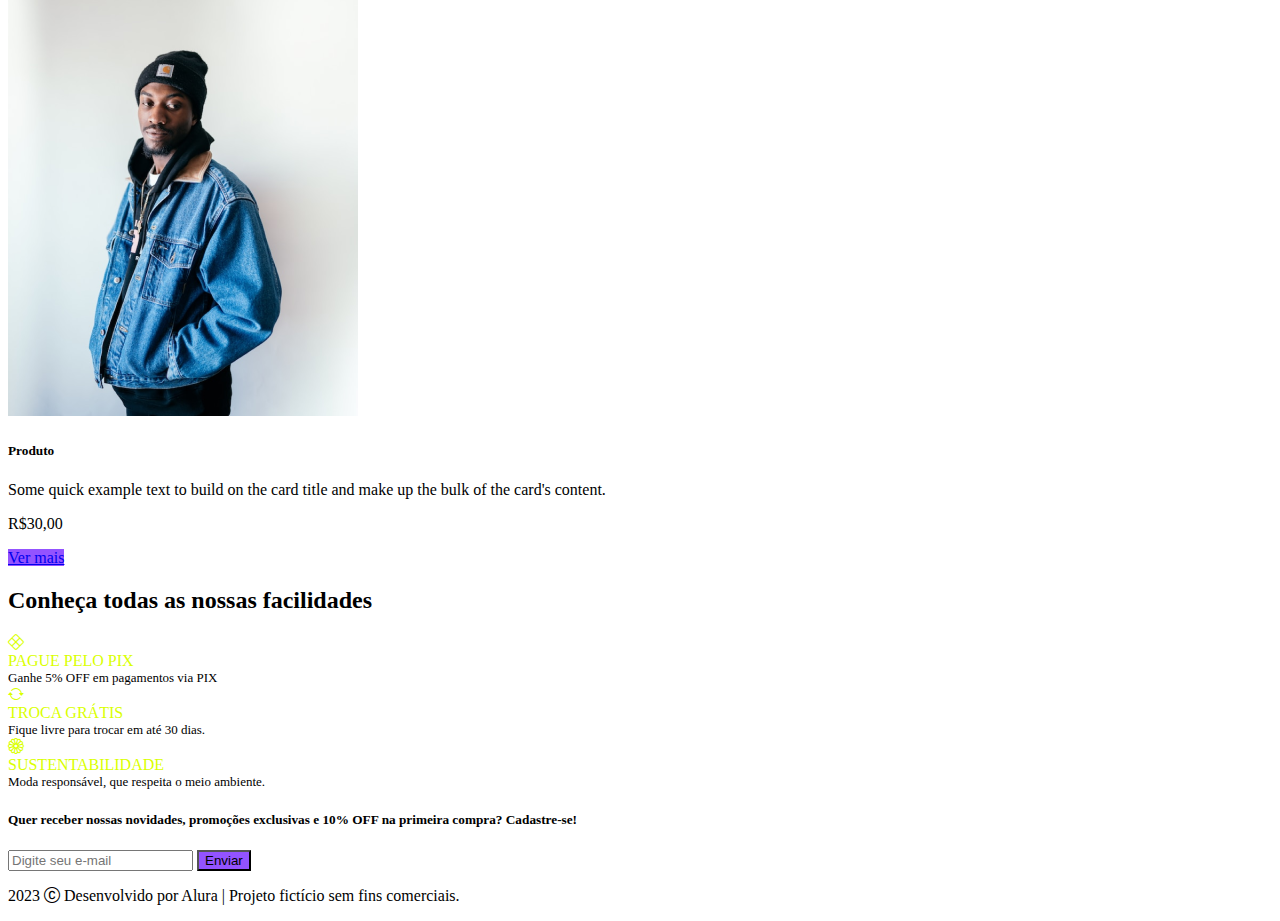
==== commit ed425e4d: "Projeto Meteora concluido" ====
--- a/meteora/index.html
+++ b/meteora/index.html
@@ -1,11 +1,12 @@
 <!DOCTYPE html>
-<html lang="en">
+<html lang="pt-br">
 
 <head>
     <meta charset="UTF-8">
     <meta name="viewport" content="width=device-width, initial-scale=1.0">
     <link href="https://cdn.jsdelivr.net/npm/bootstrap@5.3.2/dist/css/bootstrap.min.css" rel="stylesheet"
         integrity="sha384-T3c6CoIi6uLrA9TneNEoa7RxnatzjcDSCmG1MXxSR1GAsXEV/Dwwykc2MPK8M2HN" crossorigin="anonymous">
+    <link rel="shortcut icon" href="./meteora-assets-main/assets/favicon.png" type="image/x-icon">
     <link rel="stylesheet" href="https://cdn.jsdelivr.net/npm/bootstrap-icons@1.11.1/font/bootstrap-icons.css">
     <link rel="stylesheet" href="styles.css">
     <title>Meteora</title>
@@ -13,15 +14,21 @@
 
 <body>
 
-    <nav class="navbar navbar-expand-md bg-body-tertiary">
+    <nav class="navbar navbar-expand-md bg-black navbar-dark">
 
         <div class="container-fluid">
-            <a class="navbar-brand" href="#">Meteora</a>
+
+            <a class="navbar-brand" href="#">
+                <h1 class="m-0"><img class="d-block" src="./meteora-assets-main/assets//logo-meteora.png"
+                        alt="logo da loja"></h1>
+            </a>
+
             <button class="navbar-toggler" type="button" data-bs-toggle="collapse"
                 data-bs-target="#navbarSupportedContent" aria-controls="navbarSupportedContent" aria-expanded="false"
-                aria-label="Toggle navigation">
+                aria-label="campo usado para o leitor de tela conseguir interpretar navigation">
                 <span class="navbar-toggler-icon"></span>
             </button>
+
             <div class="collapse navbar-collapse" id="navbarSupportedContent">
                 <ul class="navbar-nav me-auto ">
                     <li class="nav-item">
@@ -38,132 +45,148 @@
                     </li>
                 </ul>
                 <form class="d-flex" role="search">
-                    <input class="form-control me-2" type="search" placeholder="Digite o Produto" aria-label="Search">
-                    <button class="btn btn-outline-success" type="submit">Buscar</button>
+                    <input class="form-control me-2 rounded-0" type="search" placeholder="Digite o Produto"
+                        aria-label="campo usado para o leitor de tela conseguir interpretar">
+                    <button class="btn btn-outline-light rounded-0" type="submit">Buscar</button>
                 </form>
             </div>
         </div>
 
     </nav>
 
-    
-
-    <!-- <div id="carouselExampleCaptions" class="carousel slide" data-bs-ride="carousel">
+
+
+    <div id="carouselExampleCaptions" class="carousel slide" data-bs-ride="carousel">
         <div class="carousel-indicators">
             <button type="button" data-bs-target="#carouselExampleCaptions" data-bs-slide-to="0" class="active"
-                aria-current="true" aria-label="Slide 1"></button>
+                aria-current="true" aria-label="campo usado para o leitor de tela conseguir interpretar 1"></button>
             <button type="button" data-bs-target="#carouselExampleCaptions" data-bs-slide-to="1"
-                aria-label="Slide 2"></button>
+                aria-label="campo usado para o leitor de tela conseguir interpretar 2"></button>
             <button type="button" data-bs-target="#carouselExampleCaptions" data-bs-slide-to="2"
-                aria-label="Slide 3"></button>
+                aria-label="campo usado para o leitor de tela conseguir interpretar 3"></button>
         </div>
         <div class="carousel-inner">
+
             <div class="carousel-item active">
-                <svg class="bd-placeholder-img bd-placeholder-img-lg d-block w-100" width="800" height="400"
-                    xmlns="http://www.w3.org/2000/svg" role="img" aria-label="Placeholder: First slide"
-                    preserveAspectRatio="xMidYMid slice" focusable="false">
-                    <title>Placeholder</title>
-                    <rect width="100%" height="100%" fill="#777"></rect><text x="50%" y="50%" fill="#555"
-                        dy=".3em">First slide</text>
-                </svg>
-                <div class="carousel-caption d-none d-md-block">
-                    <h5>First slide label</h5>
-                    <p>Some representative placeholder content for the first slide.</p>
-                </div>
-            </div>
-            <div class="carousel-item">
-                <svg class="bd-placeholder-img bd-placeholder-img-lg d-block w-100" width="800" height="400"
-                    xmlns="http://www.w3.org/2000/svg" role="img" aria-label="Placeholder: Second slide"
-                    preserveAspectRatio="xMidYMid slice" focusable="false">
-                    <title>Placeholder</title>
-                    <rect width="100%" height="100%" fill="#666"></rect><text x="50%" y="50%" fill="#444"
-                        dy=".3em">Second slide</text>
-                </svg>
-                <div class="carousel-caption d-none d-md-block">
-                    <h5>Second slide label</h5>
-                    <p>Some representative placeholder content for the second slide.</p>
-                </div>
-            </div>
-            <div class="carousel-item">
-                <svg class="bd-placeholder-img bd-placeholder-img-lg d-block w-100" width="800" height="400"
-                    xmlns="http://www.w3.org/2000/svg" role="img" aria-label="Placeholder: Third slide"
-                    preserveAspectRatio="xMidYMid slice" focusable="false">
-                    <title>Placeholder</title>
-                    <rect width="100%" height="100%" fill="#555"></rect><text x="50%" y="50%" fill="#333"
-                        dy=".3em">Third slide</text>
-                </svg>
-                <div class="carousel-caption d-none d-md-block">
-                    <h5>Third slide label</h5>
-                    <p>Some representative placeholder content for the third slide.</p>
-                </div>
-            </div>
-        </div>
+                <img class="w-100 img-fluid d-md-none" src="./meteora-assets-main/assets/Mobile/banner1-mobile.png"
+                    alt="Modelo feminina vestindo blusa rosa fluorescente, em fundo lilás.">
+                <img class="w-100 img-fluid d-none d-md-block d-xl-none" src="./assets/Tablet/banner1-tablet.png"
+                    alt="Modelo feminina vestindo blusa rosa fluorescente, em fundo lilás.">
+                <img class="w-100 img-fluid d-none d-xl-block"
+                    src="./meteora-assets-main/assets/Desktop/banner1-desktop.png"
+                    alt="Modelo feminina vestindo blusa rosa fluorescente, em fundo lilás.">
+            </div>
+
+            <div class="carousel-item position-relative">
+                <img class="w-100 img-fluid d-md-none" src="./meteora-assets-main/assets/Mobile/banner2-mobile.png"
+                    alt="Modelo feminina utilizando óculos escuros e vestindo conjunto esportivo de blusa e calça na cor preta, sentada em um sofá preto em um fundo rosa.">
+                <img class="w-100 img-fluid d-none d-md-block d-xl-none"
+                    src="./meteora-assets-main/assets/Tablet/banner2-tablet.png"
+                    alt="Modelo feminina utilizando óculos escuros e vestindo conjunto esportivo de blusa e calça na cor preta, sentada em um sofá preto em um fundo rosa.">
+                <img class="w-100 img-fluid d-none d-xl-block"
+                    src="./meteora-assets-main/assets/Desktop/banner2-desktop.png"
+                    alt="Modelo feminina utilizando óculos escuros e vestindo conjunto esportivo de blusa e calça na cor preta, sentada em um sofá preto em um fundo rosa.">
+                <div class="carousel-caption position-absolute posicao">
+                    <h5 class="fs-1">COLEÇÃO ATEMPORAL</h5>
+                    <p class="fs-4">Estilo e qualidade para durar.</p>
+                </div>
+            </div>
+
+            <div class="carousel-item position-relative">
+                <img class="w-100 img-fluid d-md-none" src="./meteora-assets-main/assets/Mobile/banner3-mobile.png"
+                    alt="Modelo feminina utilizando óculos escuros e vestindo conjunto esportivo de blusa e calça na cor preta, sentada em um sofá preto em um fundo rosa.">
+                <img class="w-100 img-fluid d-none d-md-block d-xl-none"
+                    src="./meteora-assets-main/assets/Tablet/banner3-tablet.png"
+                    alt="Modelo feminina utilizando óculos escuros e vestindo conjunto esportivo de blusa e calça na cor preta, sentada em um sofá preto em um fundo rosa.">
+                <img class="w-100 img-fluid d-none d-xl-block"
+                    src="./meteora-assets-main/assets/Desktop/banner3-desktop.png"
+                    alt="Modelo feminina utilizando óculos escuros e vestindo conjunto esportivo de blusa e calça na cor preta, sentada em um sofá preto em um fundo rosa.">
+                <div class="carousel-caption position-absolute posicao">
+                    <h5 class="fs-1">COLEÇÃO ATEMPORAL</h5>
+                    <p class="fs-4">Alto impacto visual, baixo impacto ambiental!</p>
+                </div>
+            </div>
+
+        </div>
+
         <button class="carousel-control-prev" type="button" data-bs-target="#carouselExampleCaptions"
             data-bs-slide="prev">
             <span class="carousel-control-prev-icon" aria-hidden="true"></span>
-            <span class="visually-hidden">Previous</span>
+            <span class="visually-hidden">leitor de tela conseguir capitar</span>
         </button>
         <button class="carousel-control-next" type="button" data-bs-target="#carouselExampleCaptions"
             data-bs-slide="next">
             <span class="carousel-control-next-icon" aria-hidden="true"></span>
-            <span class="visually-hidden">Next</span>
+            <span class="visually-hidden">leitor de tela conseguir capitar</span>
         </button>
-    </div> -->
-
-    <h5 class="text-center">Busque por categoria</h5>
+    </div>
+
+    <h5 class="text-center my-5 fs-4 my-3 my-xl-5">Busque por categoria</h5>
 
     <div class=" container row g-4 mx-auto ">
 
         <div class="col-6 col-md-4 col-xxl-2">
-            <div class="card">
-                <img class="card-img-top" src="assets/images/camiseta.png" alt="Card image cap">
-                <div class="card-header bg-black">
-                    <p class="text-center text-white">Camiseta</p>
-                </div>
-            </div>
-        </div>
-
-        <div class="col-6 col-md-4 col-xxl-2">
-            <div class="card">
-                <img class="card-img-top" src="assets/images/camiseta.png" alt="Card image cap">
-                <div class="card-header bg-black">
-                    <p class="text-center text-white">Camiseta</p>
-                </div>
-            </div>
-        </div>
-
-        <div class="col-6 col-md-4 col-xxl-2">
-            <div class="card">
-                <img class="card-img-top" src="assets/images/camiseta.png" alt="Card image cap">
-                <div class="card-header bg-black">
-                    <p class="text-center text-white">Camiseta</p>
-                </div>
-            </div>
-        </div>
-
-        <div class="col-6 col-md-4 col-xxl-2">
-            <div class="card">
-                <img class="card-img-top" src="assets/images/camiseta.png" alt="Card image cap">
-                <div class="card-header bg-black">
-                    <p class="text-center text-white">Camiseta</p>
-                </div>
-            </div>
-        </div>
-
-        <div class="col-6 col-md-4 col-xxl-2">
-            <div class="card">
-                <img class="card-img-top" src="assets/images/camiseta.png" alt="Card image cap">
-                <div class="card-header bg-black">
-                    <p class="text-center text-white">Camiseta</p>
-                </div>
-            </div>
-        </div>
-
-        <div class="col-6 col-md-4 col-xxl-2">
-            <div class="card">
-                <img class="card-img-top" src="assets/images/camiseta.png" alt="Card image cap">
-                <div class="card-header bg-black">
-                    <p class="text-center text-white">Camiseta</p>
+            <div class="card rounded-0 border-0">
+                <img src="./meteora-assets-main//assets/Mobile/categorias/categoria-bolsas.png" alt="">
+                <div class="card-header bg-black text-bg-dark">
+                    <p class="text-center card-text">
+                        Categoria
+                    </p>
+                </div>
+            </div>
+        </div>
+
+        <div class="col-6 col-md-4 col-xxl-2">
+            <div class="card rounded-0 border-0">
+                <img src="./meteora-assets-main//assets/Mobile/categorias/categoria-bolsas.png" alt="">
+                <div class="card-header bg-black text-bg-dark">
+                    <p class="text-center card-text">
+                        Categoria
+                    </p>
+                </div>
+            </div>
+        </div>
+
+        <div class="col-6 col-md-4 col-xxl-2">
+            <div class="card rounded-0 border-0">
+                <img src="./meteora-assets-main//assets/Mobile/categorias/categoria-bolsas.png" alt="">
+                <div class="card-header bg-black text-bg-dark">
+                    <p class="text-center card-text">
+                        Categoria
+                    </p>
+                </div>
+            </div>
+        </div>
+
+        <div class="col-6 col-md-4 col-xxl-2">
+            <div class="card rounded-0 border-0">
+                <img src="./meteora-assets-main//assets/Mobile/categorias/categoria-bolsas.png" alt="">
+                <div class="card-header bg-black text-bg-dark">
+                    <p class="text-center card-text">
+                        Categoria
+                    </p>
+                </div>
+            </div>
+        </div>
+
+        <div class="col-6 col-md-4 col-xxl-2">
+            <div class="card rounded-0 border-0">
+                <img src="./meteora-assets-main//assets/Mobile/categorias/categoria-bolsas.png" alt="">
+                <div class="card-header bg-black text-bg-dark">
+                    <p class="text-center card-text">
+                        Categoria
+                    </p>
+                </div>
+            </div>
+        </div>
+
+        <div class="col-6 col-md-4 col-xxl-2">
+            <div class="card rounded-0 border-0">
+                <img src="./meteora-assets-main//assets/Mobile/categorias/categoria-bolsas.png" alt="">
+                <div class="card-header bg-black text-bg-dark">
+                    <p class="text-center card-text">
+                        Categoria
+                    </p>
                 </div>
             </div>
         </div>
@@ -172,166 +195,147 @@
 
     <div class="container row mx-auto">
 
-        <div class="col-12 col-md-6 col-xxl-4 pb-4">
-            <div class="card">
-                <svg class="bd-placeholder-img card-img-top" width="100%" height="180"
-                    xmlns="http://www.w3.org/2000/svg" role="img" aria-label="Placeholder: Image cap"
-                    preserveAspectRatio="xMidYMid slice" focusable="false">
-                    <title>Placeholder</title>
-                    <rect width="100%" height="100%" fill="#868e96"></rect><text x="50%" y="50%" fill="#dee2e6"
-                        dy=".3em">Image
-                        cap</text>
-                </svg>
-                <div class="card-body">
-                    <h5 class="card-title">Produto</h5>
-                    <p class="card-text">Some quick example text to build on the card title and make up the bulk of the
-                        card's
-                        content.</p>
-                    <p>R$30,00</p>
-                    <a href="#" class="btn btn-primary">Ver mais</a>
-                </div>
-            </div>
-        </div>
-
-        <div class="col-12 col-md-6 col-xxl-4 pb-4">
-            <div class="card">
-                <svg class="bd-placeholder-img card-img-top" width="100%" height="180"
-                    xmlns="http://www.w3.org/2000/svg" role="img" aria-label="Placeholder: Image cap"
-                    preserveAspectRatio="xMidYMid slice" focusable="false">
-                    <title>Placeholder</title>
-                    <rect width="100%" height="100%" fill="#868e96"></rect><text x="50%" y="50%" fill="#dee2e6"
-                        dy=".3em">Image
-                        cap</text>
-                </svg>
-                <div class="card-body">
-                    <h5 class="card-title">Produto</h5>
-                    <p class="card-text">Some quick example text to build on the card title and make up the bulk of the
-                        card's
-                        content.</p>
-                    <p>R$30,00</p>
-                    <a href="#" class="btn btn-primary">Ver mais</a>
-                </div>
-            </div>
-        </div>
-
-        <div class="col-12 col-md-6 col-xxl-4 pb-4">
-            <div class="card">
-                <svg class="bd-placeholder-img card-img-top" width="100%" height="180"
-                    xmlns="http://www.w3.org/2000/svg" role="img" aria-label="Placeholder: Image cap"
-                    preserveAspectRatio="xMidYMid slice" focusable="false">
-                    <title>Placeholder</title>
-                    <rect width="100%" height="100%" fill="#868e96"></rect><text x="50%" y="50%" fill="#dee2e6"
-                        dy=".3em">Image
-                        cap</text>
-                </svg>
-                <div class="card-body">
-                    <h5 class="card-title">Produto</h5>
-                    <p class="card-text">Some quick example text to build on the card title and make up the bulk of the
-                        card's
-                        content.</p>
-                    <p>R$30,00</p>
-                    <a href="#" class="btn btn-primary">Ver mais</a>
-                </div>
-            </div>
-        </div>
-
-        <div class="col-12 col-md-6 col-xxl-4 pb-4">
-            <div class="card">
-                <svg class="bd-placeholder-img card-img-top" width="100%" height="180"
-                    xmlns="http://www.w3.org/2000/svg" role="img" aria-label="Placeholder: Image cap"
-                    preserveAspectRatio="xMidYMid slice" focusable="false">
-                    <title>Placeholder</title>
-                    <rect width="100%" height="100%" fill="#868e96"></rect><text x="50%" y="50%" fill="#dee2e6"
-                        dy=".3em">Image
-                        cap</text>
-                </svg>
-                <div class="card-body">
-                    <h5 class="card-title">Produto</h5>
-                    <p class="card-text">Some quick example text to build on the card title and make up the bulk of the
-                        card's
-                        content.</p>
-                    <p>R$30,00</p>
-                    <a href="#" class="btn btn-primary">Ver mais</a>
-                </div>
-            </div>
-        </div>
-
-        <div class="col-12 col-md-6 col-xxl-4 pb-4">
-            <div class="card">
-                <svg class="bd-placeholder-img card-img-top" width="100%" height="180"
-                    xmlns="http://www.w3.org/2000/svg" role="img" aria-label="Placeholder: Image cap"
-                    preserveAspectRatio="xMidYMid slice" focusable="false">
-                    <title>Placeholder</title>
-                    <rect width="100%" height="100%" fill="#868e96"></rect><text x="50%" y="50%" fill="#dee2e6"
-                        dy=".3em">Image
-                        cap</text>
-                </svg>
-                <div class="card-body">
-                    <h5 class="card-title">Produto</h5>
-                    <p class="card-text">Some quick example text to build on the card title and make up the bulk of the
-                        card's
-                        content.</p>
-                    <p>R$30,00</p>
-                    <a href="#" class="btn btn-primary">Ver mais</a>
-                </div>
-            </div>
-        </div>
-
-        <div class="col-12 col-md-6 col-xxl-4 pb-4">
-            <div class="card">
-                <svg class="bd-placeholder-img card-img-top" width="100%" height="180"
-                    xmlns="http://www.w3.org/2000/svg" role="img" aria-label="Placeholder: Image cap"
-                    preserveAspectRatio="xMidYMid slice" focusable="false">
-                    <title>Placeholder</title>
-                    <rect width="100%" height="100%" fill="#868e96"></rect><text x="50%" y="50%" fill="#dee2e6"
-                        dy=".3em">Image
-                        cap</text>
-                </svg>
-                <div class="card-body">
-                    <h5 class="card-title">Produto</h5>
-                    <p class="card-text">Some quick example text to build on the card title and make up the bulk of the
-                        card's
-                        content.</p>
-                    <p>R$30,00</p>
-                    <a href="#" class="btn btn-primary">Ver mais</a>
-                </div>
-            </div>
-        </div>
-
+        <h2 class="container text-center my-3 my-xl-5">Produtos que estão bombando</h2>
+
+        <div class="col-12 col-md-6 col-xxl-4 pb-4">
+            <div class="card rounded-0 ">
+
+                <img src="./meteora-assets-main/assets/Desktop/produtos/jaqueta-jeans.png" alt="">
+
+                <div class="card-body">
+                    <h5 class="card-title">Produto</h5>
+                    <p class="card-text">Some quick example text to build on the card title and make up the bulk of the
+                        card's
+                        content.</p>
+                    <p>R$30,00</p>
+                    <a href="#" class="btn btn-primary botao-lilas rounded-0 ">Ver mais</a>
+                </div>
+            </div>
+        </div>
+
+        <div class="col-12 col-md-6 col-xxl-4 pb-4">
+            <div class="card rounded-0 ">
+                <img src="./meteora-assets-main/assets/Desktop/produtos/jaqueta-jeans.png" alt="">
+                <div class="card-body">
+                    <h5 class="card-title">Produto</h5>
+                    <p class="card-text">Some quick example text to build on the card title and make up the bulk of the
+                        card's
+                        content.</p>
+                    <p>R$30,00</p>
+                    <a href="#" class="btn btn-primary botao-lilas rounded-0 ">Ver mais</a>
+                </div>
+            </div>
+        </div>
+
+        <div class="col-12 col-md-6 col-xxl-4 pb-4">
+            <div class="card rounded-0 ">
+                <img src="./meteora-assets-main/assets/Desktop/produtos/jaqueta-jeans.png" alt="">
+                <div class="card-body">
+                    <h5 class="card-title">Produto</h5>
+                    <p class="card-text">Some quick example text to build on the card title and make up the bulk of the
+                        card's
+                        content.</p>
+                    <p>R$30,00</p>
+                    <a href="#" class="btn btn-primary botao-lilas rounded-0 ">Ver mais</a>
+                </div>
+            </div>
+        </div>
+
+        <div class="col-12 col-md-6 col-xxl-4 pb-4">
+            <div class="card rounded-0 ">
+                <img src="./meteora-assets-main/assets/Desktop/produtos/jaqueta-jeans.png" alt="">
+                <div class="card-body">
+                    <h5 class="card-title">Produto</h5>
+                    <p class="card-text">Some quick example text to build on the card title and make up the bulk of the
+                        card's
+                        content.</p>
+                    <p>R$30,00</p>
+                    <a href="#" class="btn btn-primary botao-lilas rounded-0 ">Ver mais</a>
+                </div>
+            </div>
+        </div>
+
+        <div class="col-12 col-md-6 col-xxl-4 pb-4">
+            <div class="card rounded-0 ">
+                <img src="./meteora-assets-main/assets/Desktop/produtos/jaqueta-jeans.png" alt="">
+                <div class="card-body">
+                    <h5 class="card-title">Produto</h5>
+                    <p class="card-text">Some quick example text to build on the card title and make up the bulk of the
+                        card's
+                        content.</p>
+                    <p>R$30,00</p>
+                    <a href="#" class="btn btn-primary botao-lilas rounded-0 ">Ver mais</a>
+                </div>
+            </div>
+        </div>
+
+        <div class="col-12 col-md-6 col-xxl-4 pb-4">
+            <div class="card rounded-0 ">
+                <img src="./meteora-assets-main/assets/Desktop/produtos/jaqueta-jeans.png" alt="">
+                <div class="card-body">
+                    <h5 class="card-title">Produto</h5>
+                    <p class="card-text">Some quick example text to build on the card title and make up the bulk of the
+                        card's
+                        content.</p>
+                    <p>R$30,00</p>
+                    <a href="#" class="btn btn-primary botao-lilas rounded-0 border-0">Ver mais</a>
+                </div>
+            </div>
+        </div>
     </div>
 
-    <section class="pb-4">
-
-        <h2 class="text-center">Conheça todas as nossas facilidades</h2>
+    <section class="pb-4 bg-black text-bg-dark">
+
+        <h2 class="text-center py-3">Conheça todas as nossas facilidades</h2>
 
         <div class="d-flex flex-column flex-lg-row align-items-center justify-content-center gap-3 px-3">
+
             <div class="divs-facilidades d-flex align-items-center">
-                <div><i class="bi bi-x-diamond fs-1"></i></div>
+                <div><i class="verde-limao bi bi-x-diamond fs-1"></i></div>
                 <div>
-                    <div class="ms-3 mb-1">PAGUE PELO PIX</div>
+                    <div class="ms-3 mb-1 verde-limao">PAGUE PELO PIX</div>
                     <div class="texto-menor ms-3">Ganhe 5% OFF em
                         pagamentos via PIX</div>
                 </div>
             </div>
 
-            <div class="divs-facilidades d-flex align-items-center">
-                <div><i class="bi bi-arrow-repeat fs-1"></i></div>
+            <div class="divs-facilidades d-flex">
+                <div><i class="verde-limao bi bi-arrow-repeat fs-1"></i></div>
                 <div>
-                    <div class="ms-3 mb-1">TROCA GRÁTIS</div>
+                    <div class="ms-3 mb-1 verde-limao">TROCA GRÁTIS</div>
                     <div class="texto-menor ms-3">Fique livre para trocar em até 30 dias.</div>
                 </div>
             </div>
 
-            <div class="divs-facilidades d-flex align-items-center">
-                <div><i class="bi bi-flower1 fs-1"></i></div>
+            <div class="divs-facilidades d-flex">
+                <div><i class="verde-limao bi bi-flower1 fs-1"></i></div>
                 <div>
-                    <div class="ms-3 mb-1">SUSTENTABILIDADE</div>
+                    <div class="ms-3 mb-1 verde-limao">SUSTENTABILIDADE</div>
                     <div class="texto-menor ms-3">Moda responsável, que respeita o meio ambiente.</div>
                 </div>
             </div>
         </div>
 
     </section>
+
+    <form class="container border border-secondary my-3 my-xl-5 p-3 text-center div-novidades mx-auto">
+        <h5>
+            Quer receber nossas novidades, promoções exclusivas e 10% OFF na primeira
+            compra? Cadastre-se!
+        </h5>
+
+        <div class="input-group my-3">
+            <input type="email" class="form-control border-secondary rounded-0" placeholder="Digite seu e-mail"
+                aria-label="Digite seu e-mail" aria-describedby="button-addon2" />
+            <button type="button" class="btn btn-primary botao-lilas rounded-0 border-0 "
+                id="button-addon2">Enviar</button>
+        </div>
+    </form>
+
+    <footer class="text-center bg-black text-bg-dark">
+        <p class="card-text py-3">2023 <i class="bi bi-c-circle"></i> Desenvolvido por Alura | Projeto fictício sem fins
+            comerciais.</p>
+    </footer>
 
 
     <script src="https://cdn.jsdelivr.net/npm/bootstrap@5.3.2/dist/js/bootstrap.bundle.min.js"
--- a/meteora/styles.css
+++ b/meteora/styles.css
@@ -4,4 +4,23 @@
 
 .divs-facilidades {
     width: 325px;
-}+}
+
+.botao-lilas {
+    background-color: #9353FF;
+}
+
+.verde-limao {
+    color: #DAFF01;
+}
+
+.posicao{
+    top: 40%;
+}
+
+@media(max-width: 767px){
+    .posicao{
+        top:60%;
+    }
+}
+ 